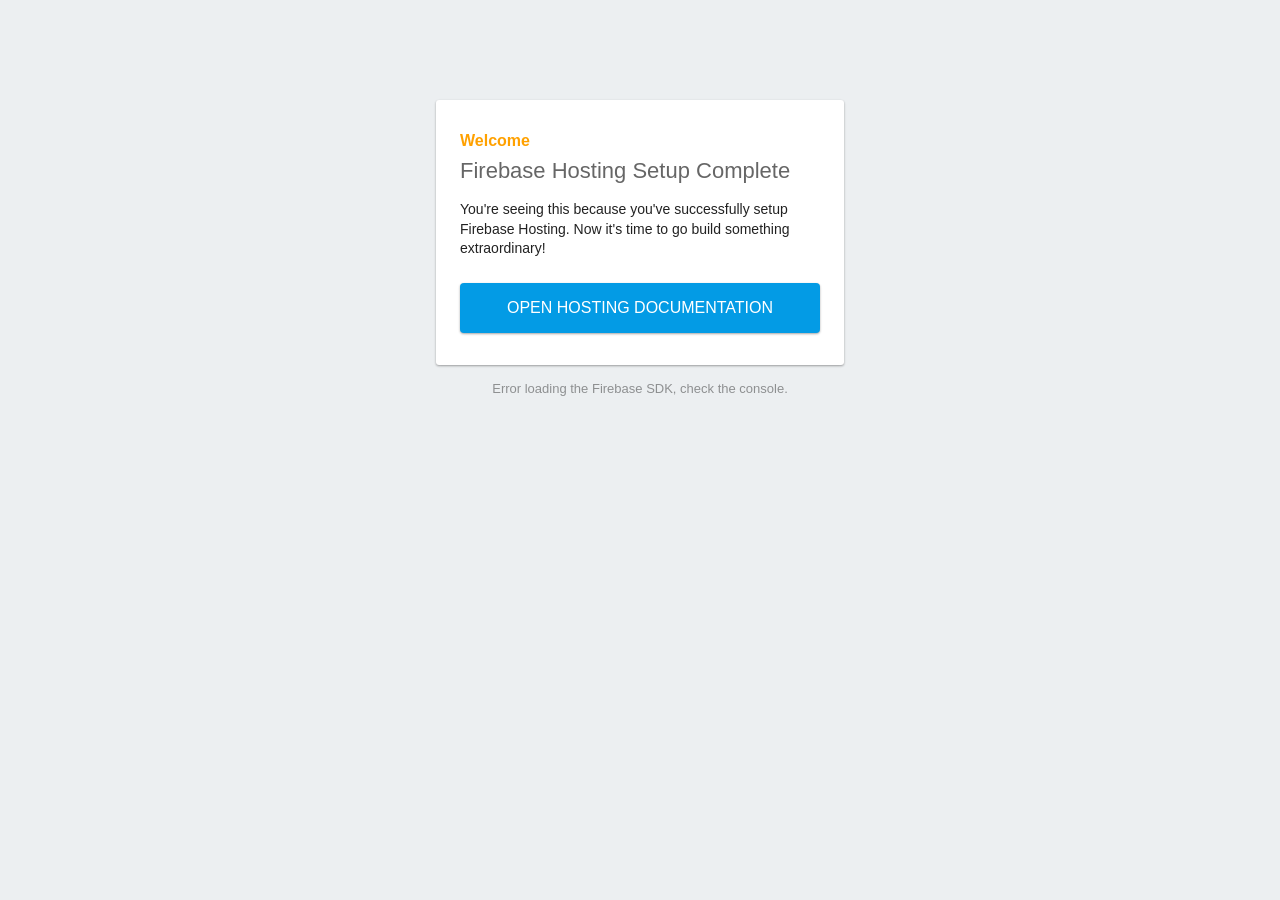
==== index.html @ eb8c1434 "Initial upload of Furry Friends website" ====
<!DOCTYPE html>
<html>
  <head>
    <meta charset="utf-8">
    <meta name="viewport" content="width=device-width, initial-scale=1">
    <title>Welcome to Firebase Hosting</title>

    <!-- update the version number as needed -->
    <script defer src="/__/firebase/12.18.0/firebase-app-compat.js"></script>
    <!-- include only the Firebase features as you need -->
    <script defer src="/__/firebase/12.18.0/firebase-auth-compat.js"></script>
    <script defer src="/__/firebase/12.18.0/firebase-database-compat.js"></script>
    <script defer src="/__/firebase/12.18.0/firebase-firestore-compat.js"></script>
    <script defer src="/__/firebase/12.18.0/firebase-functions-compat.js"></script>
    <script defer src="/__/firebase/12.18.0/firebase-messaging-compat.js"></script>
    <script defer src="/__/firebase/12.18.0/firebase-storage-compat.js"></script>
    <script defer src="/__/firebase/12.18.0/firebase-analytics-compat.js"></script>
    <script defer src="/__/firebase/12.18.0/firebase-remote-config-compat.js"></script>
    <script defer src="/__/firebase/12.18.0/firebase-performance-compat.js"></script>
    <!-- 
      initialize the SDK after all desired features are loaded, set useEmulator to false
      to avoid connecting the SDK to running emulators.
    -->
    <script defer src="/__/firebase/init.js?useEmulator=true"></script>

    <style media="screen">
      body { background: #ECEFF1; color: rgba(0,0,0,0.87); font-family: Roboto, Helvetica, Arial, sans-serif; margin: 0; padding: 0; }
      #message { background: white; max-width: 360px; margin: 100px auto 16px; padding: 32px 24px; border-radius: 3px; }
      #message h2 { color: #ffa100; font-weight: bold; font-size: 16px; margin: 0 0 8px; }
      #message h1 { font-size: 22px; font-weight: 300; color: rgba(0,0,0,0.6); margin: 0 0 16px;}
      #message p { line-height: 140%; margin: 16px 0 24px; font-size: 14px; }
      #message a { display: block; text-align: center; background: #039be5; text-transform: uppercase; text-decoration: none; color: white; padding: 16px; border-radius: 4px; }
      #message, #message a { box-shadow: 0 1px 3px rgba(0,0,0,0.12), 0 1px 2px rgba(0,0,0,0.24); }
      #load { color: rgba(0,0,0,0.4); text-align: center; font-size: 13px; }
      @media (max-width: 600px) {
        body, #message { margin-top: 0; background: white; box-shadow: none; }
        body { border-top: 16px solid #ffa100; }
      }
    </style>
  </head>
  <body>
    <div id="message">
      <h2>Welcome</h2>
      <h1>Firebase Hosting Setup Complete</h1>
      <p>You're seeing this because you've successfully setup Firebase Hosting. Now it's time to go build something extraordinary!</p>
      <a target="_blank" href="https://firebase.google.com/docs/hosting/">Open Hosting Documentation</a>
    </div>
    <p id="load">Firebase SDK Loading&hellip;</p>

    <script>
      document.addEventListener('DOMContentLoaded', function() {
        const loadEl = document.querySelector('#load');
        // // 🔥🔥🔥🔥🔥🔥🔥🔥🔥🔥🔥🔥🔥🔥🔥🔥🔥🔥🔥🔥🔥🔥🔥🔥🔥🔥🔥🔥🔥🔥🔥
        // // The Firebase SDK is initialized and available here!
        //
        // firebase.auth().onAuthStateChanged(user => { });
        // firebase.database().ref('/path/to/ref').on('value', snapshot => { });
        // firebase.firestore().doc('/foo/bar').get().then(() => { });
        // firebase.functions().httpsCallable('yourFunction')().then(() => { });
        // firebase.messaging().requestPermission().then(() => { });
        // firebase.storage().ref('/path/to/ref').getDownloadURL().then(() => { });
        // firebase.analytics(); // call to activate
        // firebase.analytics().logEvent('tutorial_completed');
        // firebase.performance(); // call to activate
        //
        // // 🔥🔥🔥🔥🔥🔥🔥🔥🔥🔥🔥🔥🔥🔥🔥🔥🔥🔥🔥🔥🔥🔥🔥🔥🔥🔥🔥🔥🔥🔥🔥

        try {
          let app = firebase.app();
          let features = [
            'auth', 
            'database', 
            'firestore',
            'functions',
            'messaging', 
            'storage', 
            'analytics', 
            'remoteConfig',
            'performance',
          ].filter(feature => typeof app[feature] === 'function');
          loadEl.textContent = `Firebase SDK loaded with ${features.join(', ')}`;
        } catch (e) {
          console.error(e);
          loadEl.textContent = 'Error loading the Firebase SDK, check the console.';
        }
      });
    </script>
  </body>
</html>
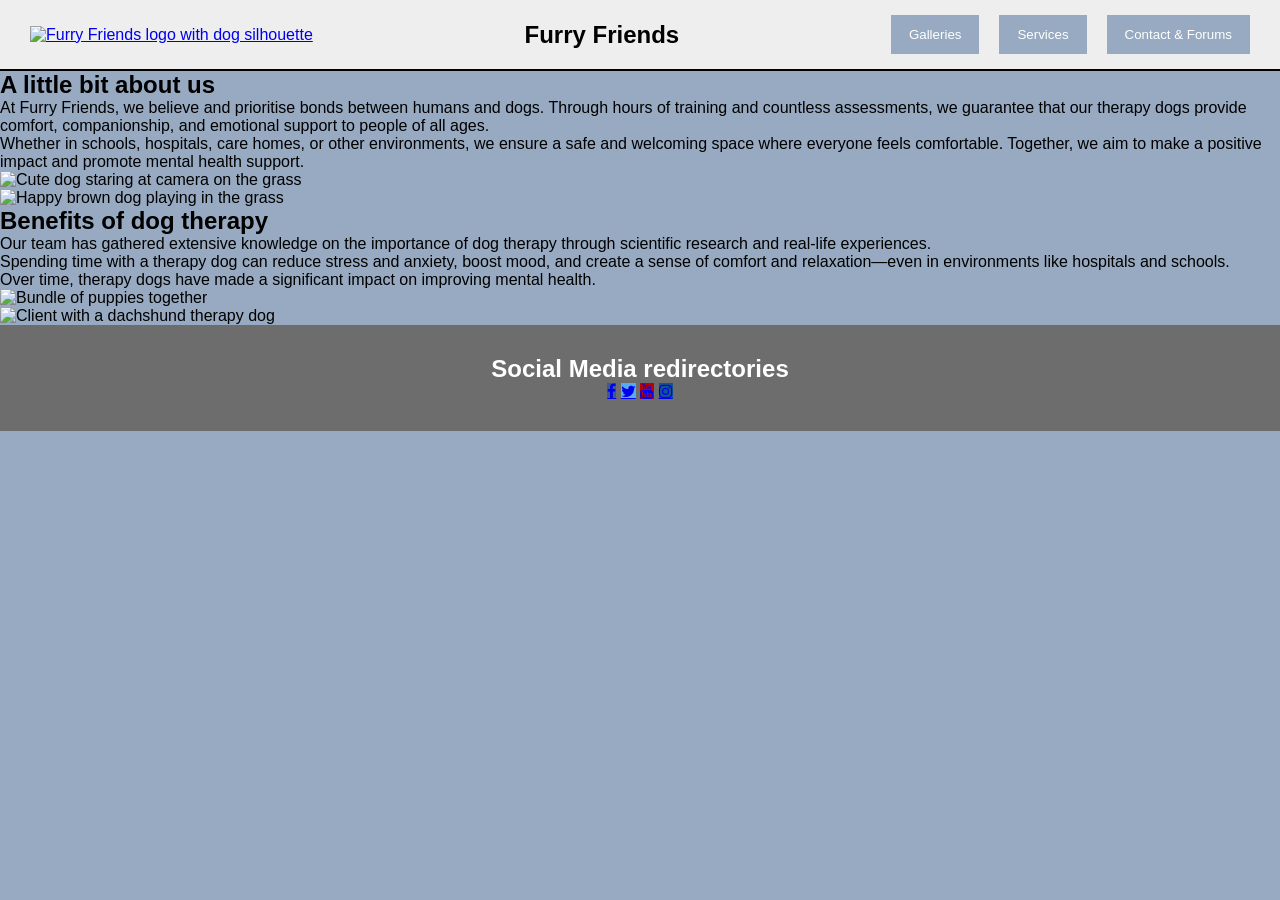
==== commit d776c5ac: "Rename restored_index.html to index.html" ====
--- a/index.html
+++ b/index.html
@@ -1,89 +1,134 @@
 <!DOCTYPE html>
 <html>
-  <head>
-    <meta charset="utf-8">
-    <meta name="viewport" content="width=device-width, initial-scale=1">
-    <title>Welcome to Firebase Hosting</title>
+<head>
+    <link rel="stylesheet" href="style.css">
+    <link rel="stylesheet" href="https://cdnjs.cloudflare.com/ajax/libs/font-awesome/4.7.0/css/font-awesome.min.css">
+</head>
 
-    <!-- update the version number as needed -->
-    <script defer src="/__/firebase/12.18.0/firebase-app-compat.js"></script>
-    <!-- include only the Firebase features as you need -->
-    <script defer src="/__/firebase/12.18.0/firebase-auth-compat.js"></script>
-    <script defer src="/__/firebase/12.18.0/firebase-database-compat.js"></script>
-    <script defer src="/__/firebase/12.18.0/firebase-firestore-compat.js"></script>
-    <script defer src="/__/firebase/12.18.0/firebase-functions-compat.js"></script>
-    <script defer src="/__/firebase/12.18.0/firebase-messaging-compat.js"></script>
-    <script defer src="/__/firebase/12.18.0/firebase-storage-compat.js"></script>
-    <script defer src="/__/firebase/12.18.0/firebase-analytics-compat.js"></script>
-    <script defer src="/__/firebase/12.18.0/firebase-remote-config-compat.js"></script>
-    <script defer src="/__/firebase/12.18.0/firebase-performance-compat.js"></script>
-    <!-- 
-      initialize the SDK after all desired features are loaded, set useEmulator to false
-      to avoid connecting the SDK to running emulators.
-    -->
-    <script defer src="/__/firebase/init.js?useEmulator=true"></script>
+<body>
 
-    <style media="screen">
-      body { background: #ECEFF1; color: rgba(0,0,0,0.87); font-family: Roboto, Helvetica, Arial, sans-serif; margin: 0; padding: 0; }
-      #message { background: white; max-width: 360px; margin: 100px auto 16px; padding: 32px 24px; border-radius: 3px; }
-      #message h2 { color: #ffa100; font-weight: bold; font-size: 16px; margin: 0 0 8px; }
-      #message h1 { font-size: 22px; font-weight: 300; color: rgba(0,0,0,0.6); margin: 0 0 16px;}
-      #message p { line-height: 140%; margin: 16px 0 24px; font-size: 14px; }
-      #message a { display: block; text-align: center; background: #039be5; text-transform: uppercase; text-decoration: none; color: white; padding: 16px; border-radius: 4px; }
-      #message, #message a { box-shadow: 0 1px 3px rgba(0,0,0,0.12), 0 1px 2px rgba(0,0,0,0.24); }
-      #load { color: rgba(0,0,0,0.4); text-align: center; font-size: 13px; }
-      @media (max-width: 600px) {
-        body, #message { margin-top: 0; background: white; box-shadow: none; }
-        body { border-top: 16px solid #ffa100; }
-      }
-    </style>
-  </head>
-  <body>
-    <div id="message">
-      <h2>Welcome</h2>
-      <h1>Firebase Hosting Setup Complete</h1>
-      <p>You're seeing this because you've successfully setup Firebase Hosting. Now it's time to go build something extraordinary!</p>
-      <a target="_blank" href="https://firebase.google.com/docs/hosting/">Open Hosting Documentation</a>
+    <!-- HEADER -->
+    <div class="header">
+        <a href="index.html">
+            <img src="Images/furry.png" alt="Furry Friends logo with dog silhouette" class="logo">
+        </a>
+
+        <h2>Furry Friends</h2>
+
+        <div class="nav-menu">
+
+            <div class="dropdown">
+                <button class="dropbtn">Galleries</button>
+                <div class="dropdown-content">
+                    <a href="index copy 2.html">Our dogs</a>
+            
+
+                </div>
+            </div>
+
+            <div class="dropdown">
+                <button class="dropbtn">Services</button>
+                <div class="dropdown-content">
+                    <a href="index booking.html">Enquiry</a>
+      
+                </div>
+            </div>
+
+
+            <div class="dropdown">
+                <button class="dropbtn">Contact & Forums</button>
+                <div class="dropdown-content">
+                    <a href="index contacts.html">Contact us</a>
+       
+
+                </div>
+            </div>
+
+        </div>
     </div>
-    <p id="load">Firebase SDK Loading&hellip;</p>
 
-    <script>
-      document.addEventListener('DOMContentLoaded', function() {
-        const loadEl = document.querySelector('#load');
-        // // 🔥🔥🔥🔥🔥🔥🔥🔥🔥🔥🔥🔥🔥🔥🔥🔥🔥🔥🔥🔥🔥🔥🔥🔥🔥🔥🔥🔥🔥🔥🔥
-        // // The Firebase SDK is initialized and available here!
-        //
-        // firebase.auth().onAuthStateChanged(user => { });
-        // firebase.database().ref('/path/to/ref').on('value', snapshot => { });
-        // firebase.firestore().doc('/foo/bar').get().then(() => { });
-        // firebase.functions().httpsCallable('yourFunction')().then(() => { });
-        // firebase.messaging().requestPermission().then(() => { });
-        // firebase.storage().ref('/path/to/ref').getDownloadURL().then(() => { });
-        // firebase.analytics(); // call to activate
-        // firebase.analytics().logEvent('tutorial_completed');
-        // firebase.performance(); // call to activate
-        //
-        // // 🔥🔥🔥🔥🔥🔥🔥🔥🔥🔥🔥🔥🔥🔥🔥🔥🔥🔥🔥🔥🔥🔥🔥🔥🔥🔥🔥🔥🔥🔥🔥
 
-        try {
-          let app = firebase.app();
-          let features = [
-            'auth', 
-            'database', 
-            'firestore',
-            'functions',
-            'messaging', 
-            'storage', 
-            'analytics', 
-            'remoteConfig',
-            'performance',
-          ].filter(feature => typeof app[feature] === 'function');
-          loadEl.textContent = `Firebase SDK loaded with ${features.join(', ')}`;
-        } catch (e) {
-          console.error(e);
-          loadEl.textContent = 'Error loading the Firebase SDK, check the console.';
-        }
-      });
-    </script>
-  </body>
+
+    <div class="content">
+
+        <div class="white-box">
+            <h2>A little bit about us</h2>
+
+            <p>
+                At Furry Friends, we believe and prioritise bonds between humans and dogs.
+                Through hours of training and countless assessments, we guarantee that our
+                therapy dogs provide comfort, companionship, and emotional support to people
+                of all ages.
+            </p>
+
+            <p>
+                Whether in schools, hospitals, care homes, or other environments, we ensure
+                a safe and welcoming space where everyone feels comfortable. Together, we aim
+                to make a positive impact and promote mental health support.
+            </p>
+        </div>
+
+        <div class="sub1">
+            <div class="image-container">
+                <img src="Images/adorable-animal-canine-1322182.png" alt="Cute dog staring at camera on the grass" class="dogimage" title="Cute dog staring at camera on the grass">
+            </div>
+        </div>
+
+        <div class="sub2">
+            <div class="image-container">
+                <img src="Images/dog.png" alt="Happy brown dog playing in the grass" class="dogimage" title="Happy brown dog playing in the grass">
+            </div>
+        </div>
+
+    </div>
+
+
+
+    <div class="BLANK">
+
+        <div class="white-box">
+            <h2>Benefits of dog therapy</h2>
+
+            <p>
+                Our team has gathered extensive knowledge on the importance of dog therapy
+                through scientific research and real-life experiences.
+            </p>
+
+            <p>
+                Spending time with a therapy dog can reduce stress and anxiety, boost mood,
+                and create a sense of comfort and relaxation—even in environments like
+                hospitals and schools.
+            </p>
+
+            <p>
+                Over time, therapy dogs have made a significant impact on improving mental health.
+            </p>
+        </div>
+
+        <div class="BLANK1">
+            <div class="image-container">
+                <img src="Images/labradors.png" alt="Bundle of puppies together" class="dogimage" title="Bundle of puppies together">
+            </div>
+        </div>
+
+        <div class="BLANK2">
+            <div class="image-container">
+                <img src="Images/dimple.png" alt="Client with a dachshund therapy dog" class="dogimage" title="Client with a dachshund therapy dog">
+            </div>
+        </div>
+
+    </div>
+
+
+
+    <div class="footer">
+        <h2>Social Media redirectories</h2>
+
+        <a href="https://www.facebook.com/?locale=en_GB" class="fa fa-facebook"></a>
+        <a href="https://x.com/?lang=en" class="fa fa-twitter"></a>
+        <a href="https://www.youtube.com/" class="fa fa-youtube"></a>
+        <a href="https://www.instagram.com/?hl=en-gb" class="fa fa-instagram"></a>
+    </div>
+
+</body>
 </html>
--- a/style.css
+++ b/style.css
@@ -0,0 +1,237 @@
+* {
+  margin: 0;
+  padding: 0;
+  box-sizing: border-box;
+}
+
+body {
+  font-family: Arial, sans-serif;
+  background: #97aac1;
+}
+
+.header {
+  display: flex;
+  justify-content: space-between;
+  align-items: center;
+  padding: 15px 30px;
+  background: #eeeeee;
+  border-bottom: 2px solid black;
+  flex-wrap: wrap;
+}
+
+.logo-section {
+  display: flex;
+  align-items: center;
+  gap: 10px;
+}
+
+.logo {
+  height: 50px;
+}
+
+.nav-menu {
+  display: flex;
+  gap: 20px;
+}
+
+.dropdown {
+  position: relative;
+}
+
+.dropbtn {
+  background-color: #97aac1;
+  color: white;
+  padding: 12px 18px;
+  border: none;
+  cursor: pointer;
+}
+
+.dropdown-content {
+  display: none;
+  position: absolute;
+  background: white;
+  min-width: 160px;
+  box-shadow: 0 8px 16px rgba(0,0,0,0.2);
+  z-index: 1;
+}
+
+.dropdown-content a {
+  display: block;
+  padding: 10px;
+  text-decoration: none;
+  color: black;
+}
+
+.dropdown-content a:hover {
+  background: #ddd;
+}
+
+.dropdown:hover .dropdown-content {
+  display: block;
+}
+
+.section {
+  display: flex;
+  flex-wrap: wrap;
+  gap: 20px;
+  padding: 20px;
+  margin: 10px;
+  border: 2px solid black;
+  background: rgba(145, 164, 196, 0.4);
+}
+
+.section.alt {
+  background: rgba(253, 237, 214, 0.5);
+}
+
+.text-box {
+  flex: 1 1 300px;
+  background: white;
+  padding: 20px;
+  border-radius: 5px;
+  line-height: 1.6;
+  font-size: 28px;
+}
+
+.image-box {
+  flex: 1 1 300px;
+  background: #f5f5f5;
+  padding: 20px;
+  border: 2px solid black;
+}
+
+.image-box img,
+.image-box video {
+  width: 100%;
+  height: auto;
+  display: block;
+}
+
+.gallery {
+  display: grid;
+  grid-template-columns: repeat(auto-fit, minmax(150px, 1fr));
+  gap: 20px;
+  width: 100%;
+}
+
+.dog {
+  text-align: center;
+}
+
+.dog img {
+  width: 100%;
+  height: auto;
+}
+
+.dog p {
+  margin-top: 8px;
+  font-weight: bold;
+}
+
+.form {
+  display: flex;
+  flex-direction: column;
+  gap: 12px;
+  width: 100%;
+}
+
+.form label {
+  font-weight: bold;
+}
+
+.form input,
+.form textarea {
+  width: 100%;
+  padding: 10px;
+  border-radius: 5px;
+  border: 1px solid #ccc;
+  font-family: inherit;
+}
+
+.form textarea {
+  resize: none;
+  min-height: 120px;
+}
+
+.form input[type="checkbox"] {
+  width: auto;
+}
+
+.form input[type="submit"] {
+  background: #97aac1;
+  color: white;
+  border: none;
+  cursor: pointer;
+  padding: 10px;
+}
+
+.form input[type="submit"]:hover {
+  background: #7f93aa;
+}
+
+.footer {
+  background: #6d6d6d;
+  color: white;
+  text-align: center;
+  padding: 30px;
+}
+
+.socials {
+  margin-top: 10px;
+}
+
+.socials .fa {
+  padding: 15px;
+  font-size: 20px;
+  margin: 5px;
+  border-radius: 50%;
+  color: white;
+}
+
+.fa-facebook { background: #3B5998; }
+.fa-twitter { background: #55ACEE; }
+.fa-youtube { background: #bb0000; }
+.fa-instagram { background: #125688; }
+
+.main {
+  display: flex;
+  flex-direction: column;
+  align-items: center;
+  padding: 20px;
+}
+
+.main h1 {
+  font-size: 2.5rem;
+  margin-bottom: 20px;
+  text-align: center;
+}
+
+.booking-container {
+  width: 100%;
+  max-width: 800px;
+  display: flex;
+  flex-direction: column;
+  gap: 20px;
+}
+
+.booking-info {
+  background: white;
+  padding: 20px;
+  border-radius: 5px;
+  line-height: 1.6;
+  text-align: center;
+}
+
+.form1 {
+  background: #f5f5f5;
+  padding: 20px;
+  border: 2px solid black;
+  border-radius: 5px;
+  line-height: 1.6;
+}
+
+@media (max-width: 768px) {
+  .main h1 {
+    font-size: 2rem;
+  }
+}
